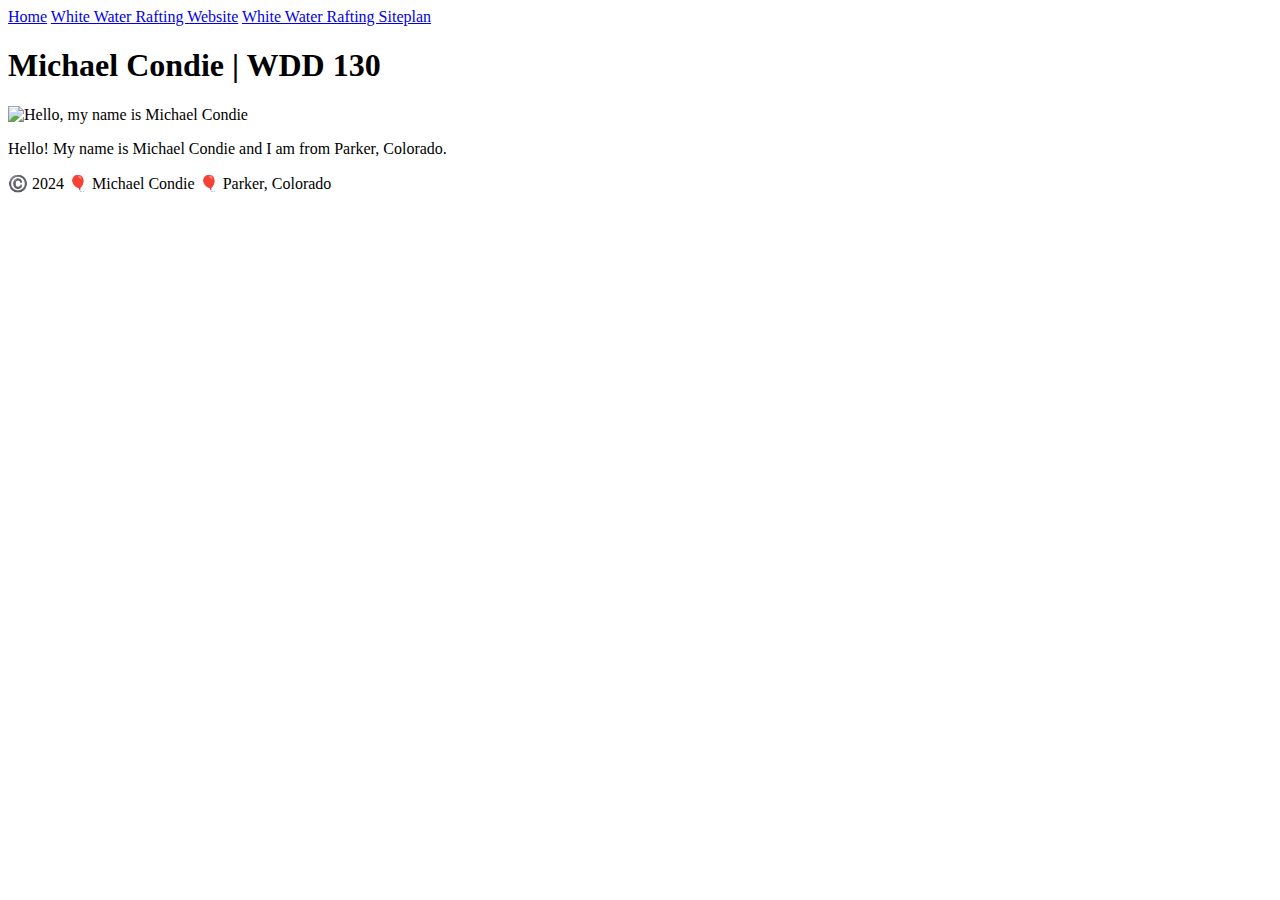
==== index.html @ 2350ae6b "first commit" ====
<!DOCTYPE html>
<html lang="en-US">
  <head>
    <meta charset="utf-8">
    <meta name="viewport" content="width=device-width,initial-scale=1.0">
    <title>Michael Condie | WDD 130</title>
  </head>
  <body>
    <header>
      <nav>
        <a href="#">Home</a>
        <a href="wwr/">White Water Rafting Website</a>
        <a href="wwr/site-plan-rafting.html">White Water Rafting Siteplan</a>
      </nav>
    </header>
    <main>
      <h1>Michael Condie | WDD 130</h1>
      <img src="images/profile.jpg" alt="Hello, my name is Michael Condie" width="200">
      <p>Hello! My name is Michael Condie and I am from Parker, Colorado.</p>
    </main>
    <footer>
      <p>©️ 2024 🎈 Michael Condie 🎈 Parker, Colorado</p>
    </footer>
  </body>
</html>
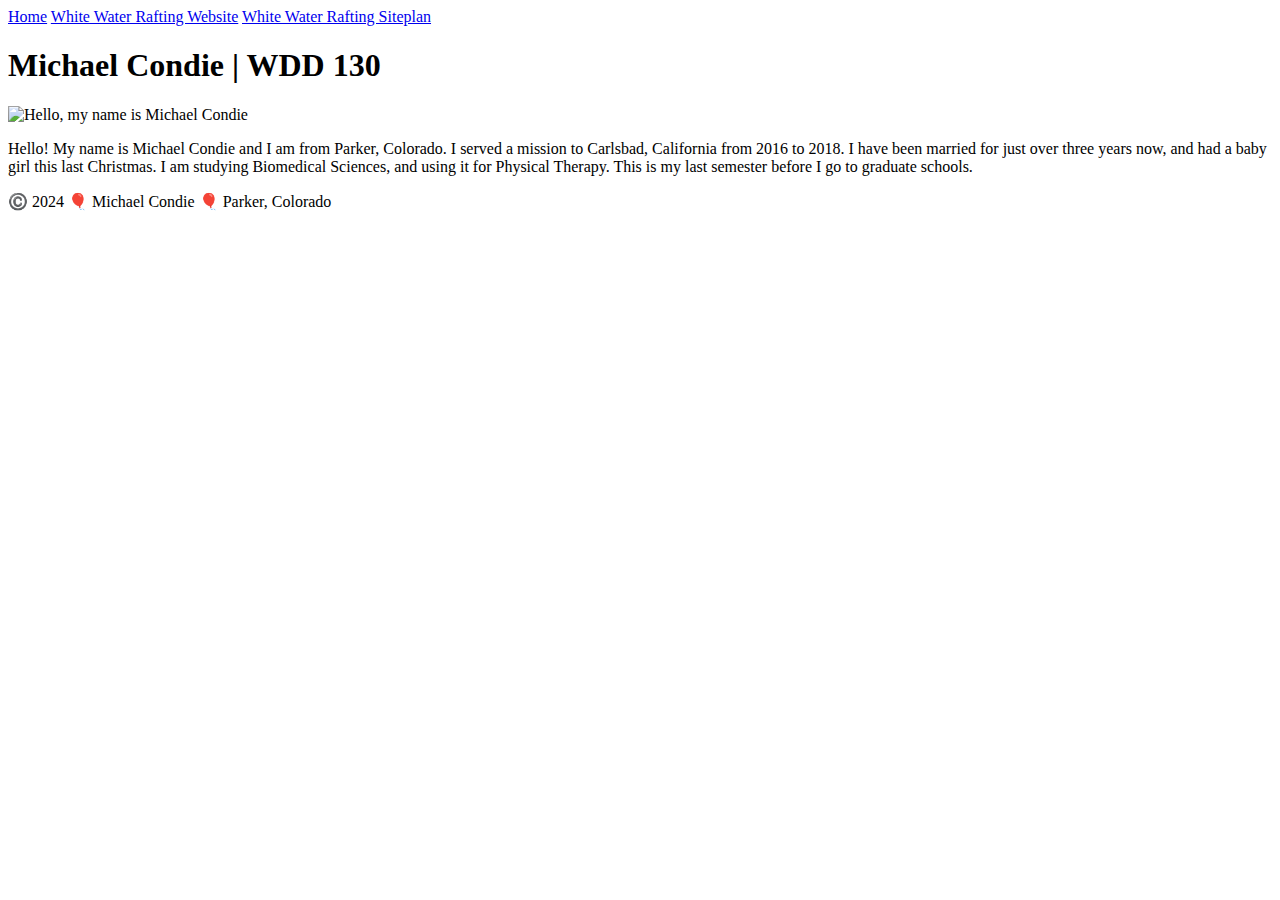
==== commit c5d5c623: "created and linked css files for each html page" ====
--- a/index.html
+++ b/index.html
@@ -8,15 +8,15 @@
   <body>
     <header>
       <nav>
-        <a href="#">Home</a>
+        <a href="siteplan/index.html">Home</a>
         <a href="wwr/">White Water Rafting Website</a>
         <a href="wwr/site-plan-rafting.html">White Water Rafting Siteplan</a>
       </nav>
     </header>
     <main>
       <h1>Michael Condie | WDD 130</h1>
-      <img src="images/profile.jpg" alt="Hello, my name is Michael Condie" width="200">
-      <p>Hello! My name is Michael Condie and I am from Parker, Colorado.</p>
+      <img src="wdd130/images/profile.jpg" alt="Hello, my name is Michael Condie" width="200">
+      <p>Hello! My name is Michael Condie and I am from Parker, Colorado. I served a mission to Carlsbad, California from 2016 to 2018. I have been married for just over three years now, and had a baby girl this last Christmas. I am studying Biomedical Sciences, and using it for Physical Therapy. This is my last semester before I go to graduate schools.</p>
     </main>
     <footer>
       <p>©️ 2024 🎈 Michael Condie 🎈 Parker, Colorado</p>
